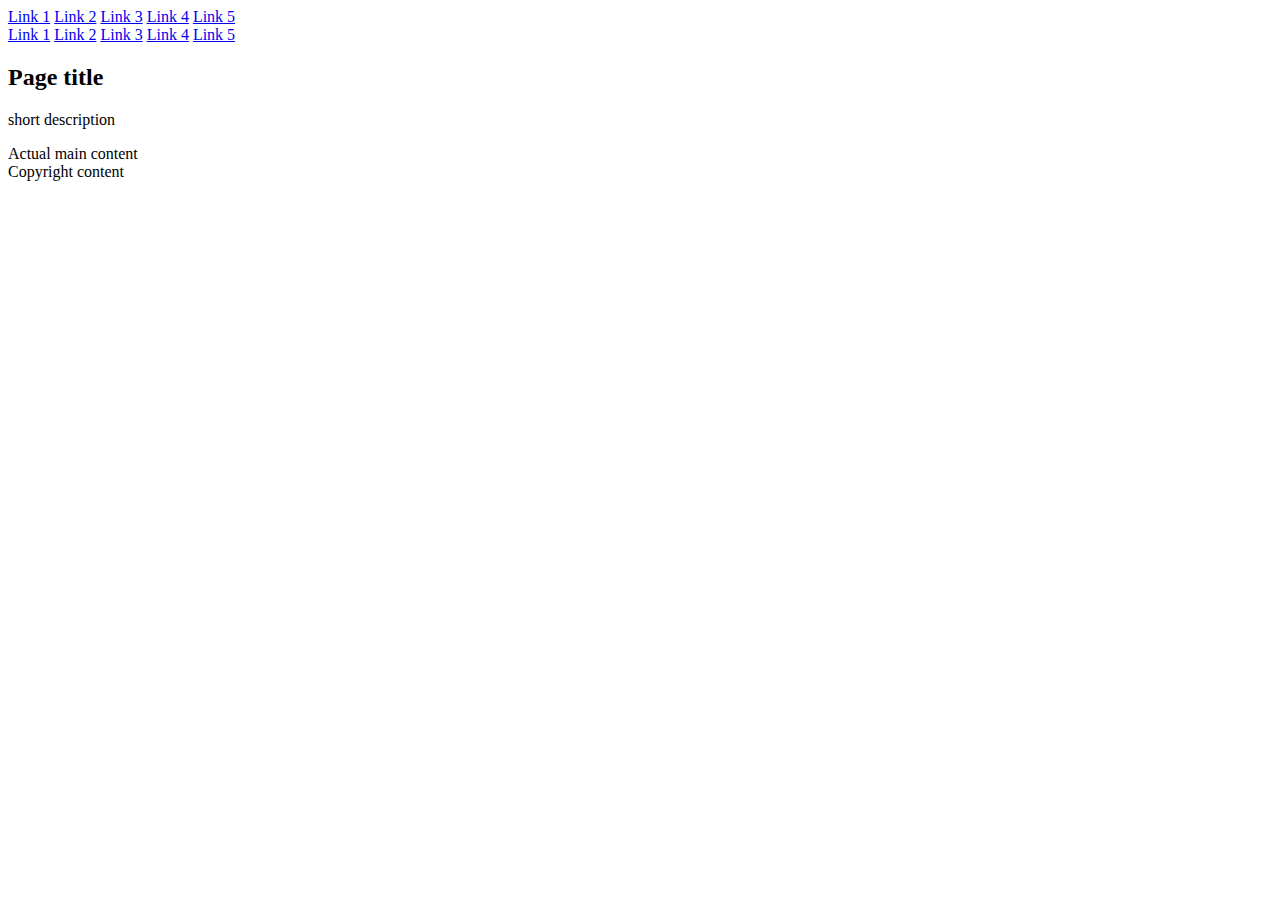
==== test.html @ 20f25376 "minor bug fix on viewport meta tag" ====
<!DOCTYPE html>
<html lang="en">

<head>
  <meta charset="utf-8" />
  <meta name="description" content="A test web page to see my proficiency" />
  <meta name="keywords" content="test webpage pallpandiyan pall-pandiyan" />
  <meta name="viewport" content="width=device-width, initial-scale=1.0" />
  <title>Test webpage</title>
</head>

<body>
  <header>
    <nav>
      <a href="#">Link 1</a>
      <a href="#">Link 2</a>
      <a href="#">Link 3</a>
      <a href="#">Link 4</a>
      <a href="#">Link 5</a>
    </nav>
  </header>

  <aside>
    <a href="#">Link 1</a>
    <a href="#">Link 2</a>
    <a href="#">Link 3</a>
    <a href="#">Link 4</a>
    <a href="#">Link 5</a>
  </aside>

  <main>
    <section>
      <h2>Page title</h2>
      <p>short description</p>
    </section>
    <section>
      Actual main content
    </section>
  </main>
  <footer>Copyright content</footer>
</body>

</html>
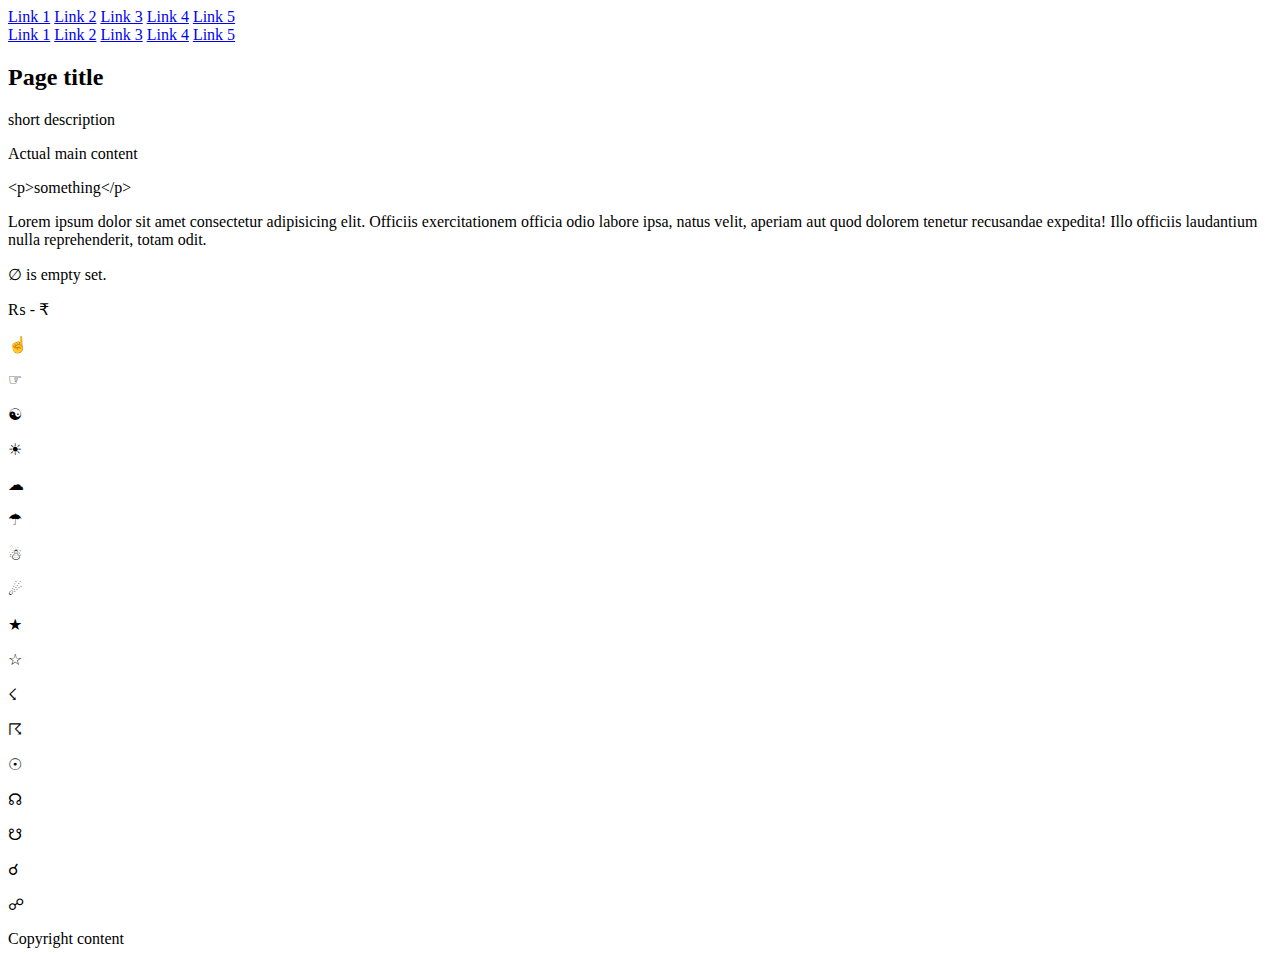
==== commit fbf79c14: "added some unicode sybols using Dec method" ====
--- a/test.html
+++ b/test.html
@@ -35,6 +35,38 @@
     </section>
     <section>
       Actual main content
+      <p>
+        &lt;p&gt;something&lt;/p&gt;
+      </p>
+      <p>Lorem ipsum dolor sit amet consectetur adipisicing elit.
+
+        Officiis&nbsp;exercitationem&nbsp;officia&nbsp;odio&nbsp;labore
+        ipsa,
+        natus velit, aperiam aut quod dolorem tenetur recusandae expedita! Illo officiis laudantium nulla reprehenderit,
+        totam odit.</p>
+
+      <p>&empty; is empty set.</p>
+      <p>&#8360; - &#8377;</p>
+      <p>&#9757;</p>
+      <p>&#9758;</p>
+      <p>&#9775;</p>
+    </section>
+
+    <section>
+      <p>&#9728;</p>
+      <p>&#9729;</p>
+      <p>&#9730;</p>
+      <p>&#9731;</p>
+      <p>&#9732;</p>
+      <p>&#9733;</p>
+      <p>&#9734;</p>
+      <p>&#9735;</p>
+      <p>&#9736;</p>
+      <p>&#9737;</p>
+      <p>&#9738;</p>
+      <p>&#9739;</p>
+      <p>&#9740;</p>
+      <p>&#9741;</p>
     </section>
   </main>
   <footer>Copyright content</footer>
